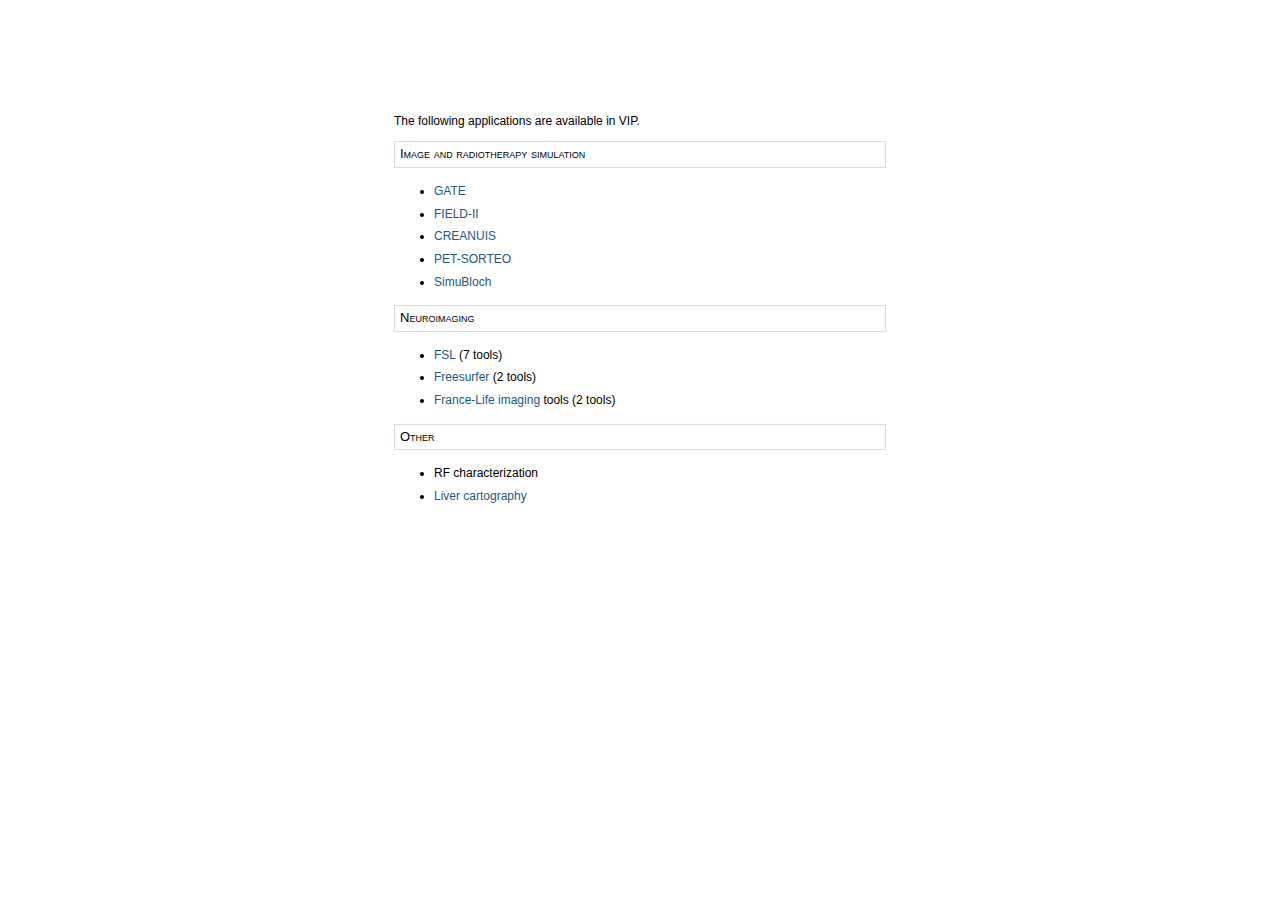
==== applications.html @ 72465ec5 "Initial commit" ====
<!DOCTYPE html>
<html>
    <head>
      <title>Virtual Imaging Platform (VIP) - applications</title>
      <link rel="StyleSheet" href="./doc_main.css" type="text/css" />
    </head>
    <body>

      The following applications are available in VIP.

      <h1>Image and radiotherapy simulation</h1>
      <ul>
	<li><a href="http://www.opengatecollaboration.org/">GATE</a></li>
	<li><a href="http://field-ii.dk/">FIELD-II</a></li>
	<li><a href="http://www.creatis.insa-lyon.fr/site/fr/CREANUIS">CREANUIS</a></li>
	<li><a href="http://sorteo.cermep.fr/home.php">PET-SORTEO</a></li>
	<li><a href="http://vip.creatis.insa-lyon.fr/documentation/simubloch-guide.pdf">SimuBloch</a></li>
      </ul>

      <h1>Neuroimaging</h1>
      <ul>
	<li><a href="fsl.fmrib.ox.ac.uk">FSL</a> (7 tools)</li>
	<li><a href="http://freesurfer.net/">Freesurfer</a> (2 tools)</li>
	<li><a href="https://project.inria.fr/fli/">France-Life imaging</a> tools (2 tools)</li>
      </ul>

      <h1>Other</h1>
      <ul>
	<LI>RF characterization</li>
	<li><a href="http://www.hindawi.com/journals/jme/2013/471682/abs/">Liver cartography</a></li>
      </ul>

</body>

</html>
---- doc_main.css ----
/* 
    Document   : doc_main
    Created on : May 30, 2011, 2:13:45 PM
    Author     : Rafael Silva
    Description:
*/

html {
    margin: 0;
    padding: 0;
}
body { 
    font: 75% georgia, sans-serif;
    line-height: 1.88889;
    color: #000000; 
margin-top: 100px;
margin-right: 30%;
margin-bottom: 10px;
margin-left: 30%;
    padding: 10px;
}
p { 
    margin-top: 0; 
    text-align: justify;
}

a:link, a:visited {
    text-decoration: none;
    color: #25587E;
}

a:hover, a:active {
    text-decoration: underline;
    color: #25587E;
}

h1 {
    font-size: 13px;
    font-weight: normal;
    font-variant: small-caps;
    border: 1px solid #D0DFEB;
    padding-left: 5px;
    padding-right: 5px;
}

h2 {
    font-size: 13px;
    font-weight: bold;
    border-bottom: 1px solid #000000;
}

pre {
    border: 1px solid #CCCCCC;
    background-color: #e7e6e6;
    font-family: 'Courier New',Courier,monospace;
    font-size: 11px;
    padding-left: 2px;
    padding-right: 2px;
    margin-left: 5px;
    margin-right: 5px;
}

em {
    font-family: 'Courier New',Courier,monospace;
    font-size: 11px;
    font-style: normal;
}
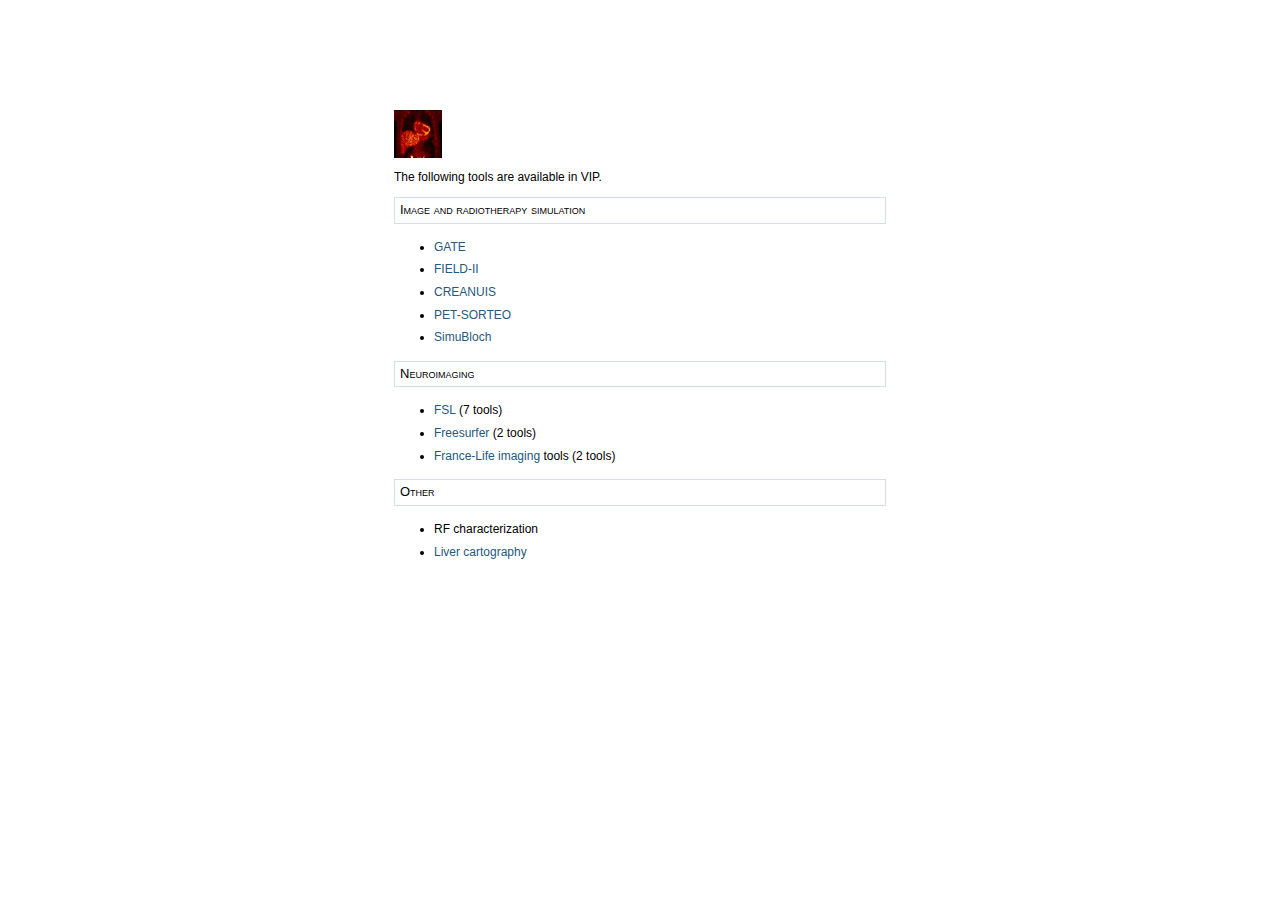
==== commit 4644a778: "Updated website" ====
--- a/applications.html
+++ b/applications.html
@@ -6,7 +6,8 @@
     </head>
     <body>
 
-      The following applications are available in VIP.
+      <img src="images/icon_applis.png" alt="icon applications"/><br/>
+      The following tools are available in VIP.
 
       <h1>Image and radiotherapy simulation</h1>
       <ul>
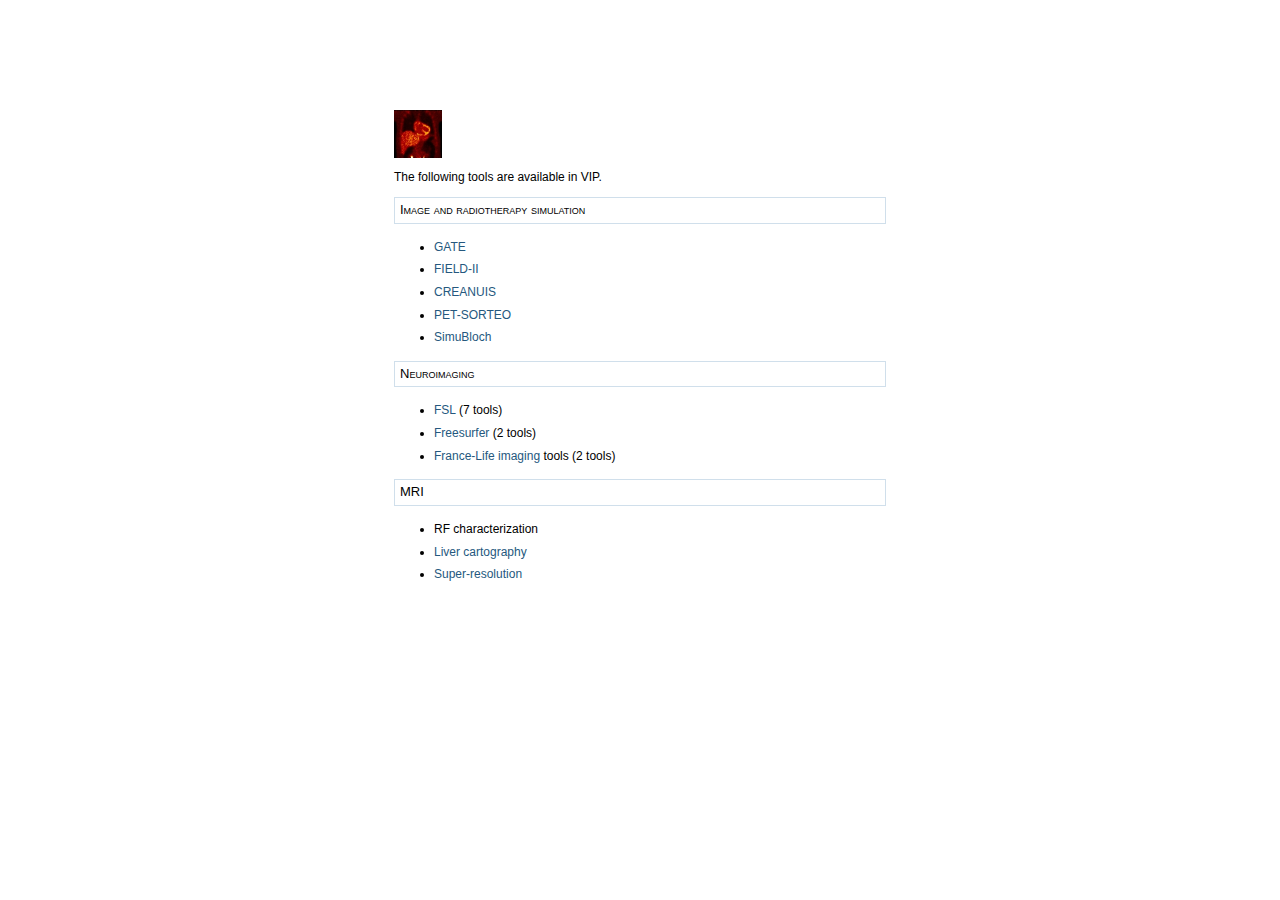
==== commit 8dd25e59: "Some previously uncommited changes" ====
--- a/applications.html
+++ b/applications.html
@@ -25,10 +25,11 @@
 	<li><a href="https://project.inria.fr/fli/">France-Life imaging</a> tools (2 tools)</li>
       </ul>
 
-      <h1>Other</h1>
+      <h1>MRI</h1>
       <ul>
-	<LI>RF characterization</li>
+	<Li>RF characterization</li>
 	<li><a href="http://www.hindawi.com/journals/jme/2013/471682/abs/">Liver cartography</a></li>
+        <li><a href="http://www.midasjournal.org/browse/publication/957">Super-resolution</a></li>
       </ul>
 
 </body>
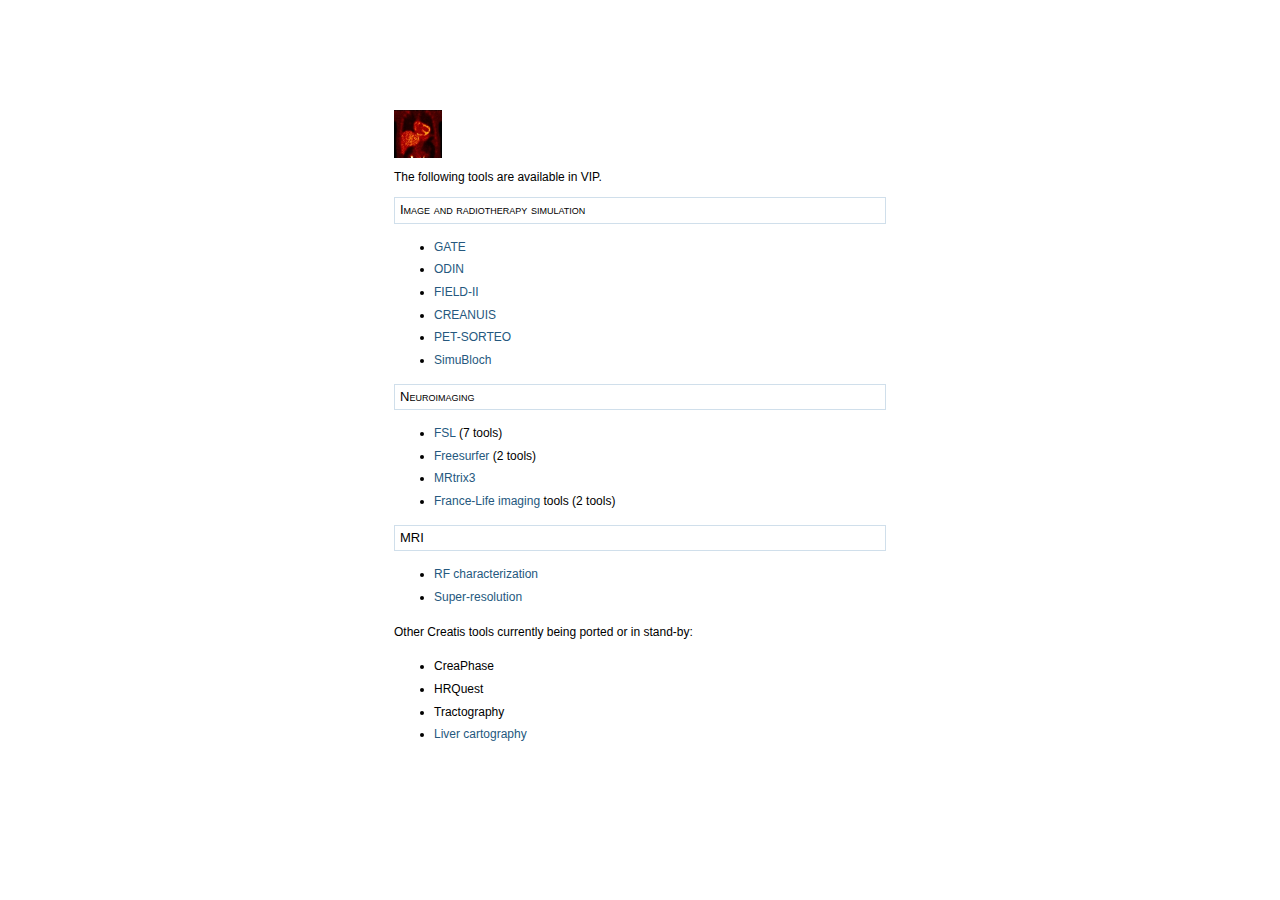
==== commit 569c8a82: "Updated the list of applications" ====
--- a/applications.html
+++ b/applications.html
@@ -12,6 +12,7 @@
       <h1>Image and radiotherapy simulation</h1>
       <ul>
 	<li><a href="http://www.opengatecollaboration.org/">GATE</a></li>
+	<li><a href="http://od1n.sourceforge.net/">ODIN</a></li>
 	<li><a href="http://field-ii.dk/">FIELD-II</a></li>
 	<li><a href="http://www.creatis.insa-lyon.fr/site/fr/CREANUIS">CREANUIS</a></li>
 	<li><a href="http://sorteo.cermep.fr/home.php">PET-SORTEO</a></li>
@@ -22,14 +23,22 @@
       <ul>
 	<li><a href="fsl.fmrib.ox.ac.uk">FSL</a> (7 tools)</li>
 	<li><a href="http://freesurfer.net/">Freesurfer</a> (2 tools)</li>
+	<li><a href="http://www.mrtrix.org/">MRtrix3</a></li>
 	<li><a href="https://project.inria.fr/fli/">France-Life imaging</a> tools (2 tools)</li>
       </ul>
 
       <h1>MRI</h1>
       <ul>
-	<Li>RF characterization</li>
+	<li><a href="https://vip.creatis.insa-lyon.fr/documentation/mri_charact.html">RF characterization</a></li>
+        <li><a href="http://www.midasjournal.org/browse/publication/957">Super-resolution</a></li>
+      </ul>
+      
+      Other Creatis tools currently being ported or in stand-by:
+      <ul>
+	<li>CreaPhase</li>
+	<li>HRQuest</li>
+	<li>Tractography</li>
 	<li><a href="http://www.hindawi.com/journals/jme/2013/471682/abs/">Liver cartography</a></li>
-        <li><a href="http://www.midasjournal.org/browse/publication/957">Super-resolution</a></li>
       </ul>
 
 </body>
